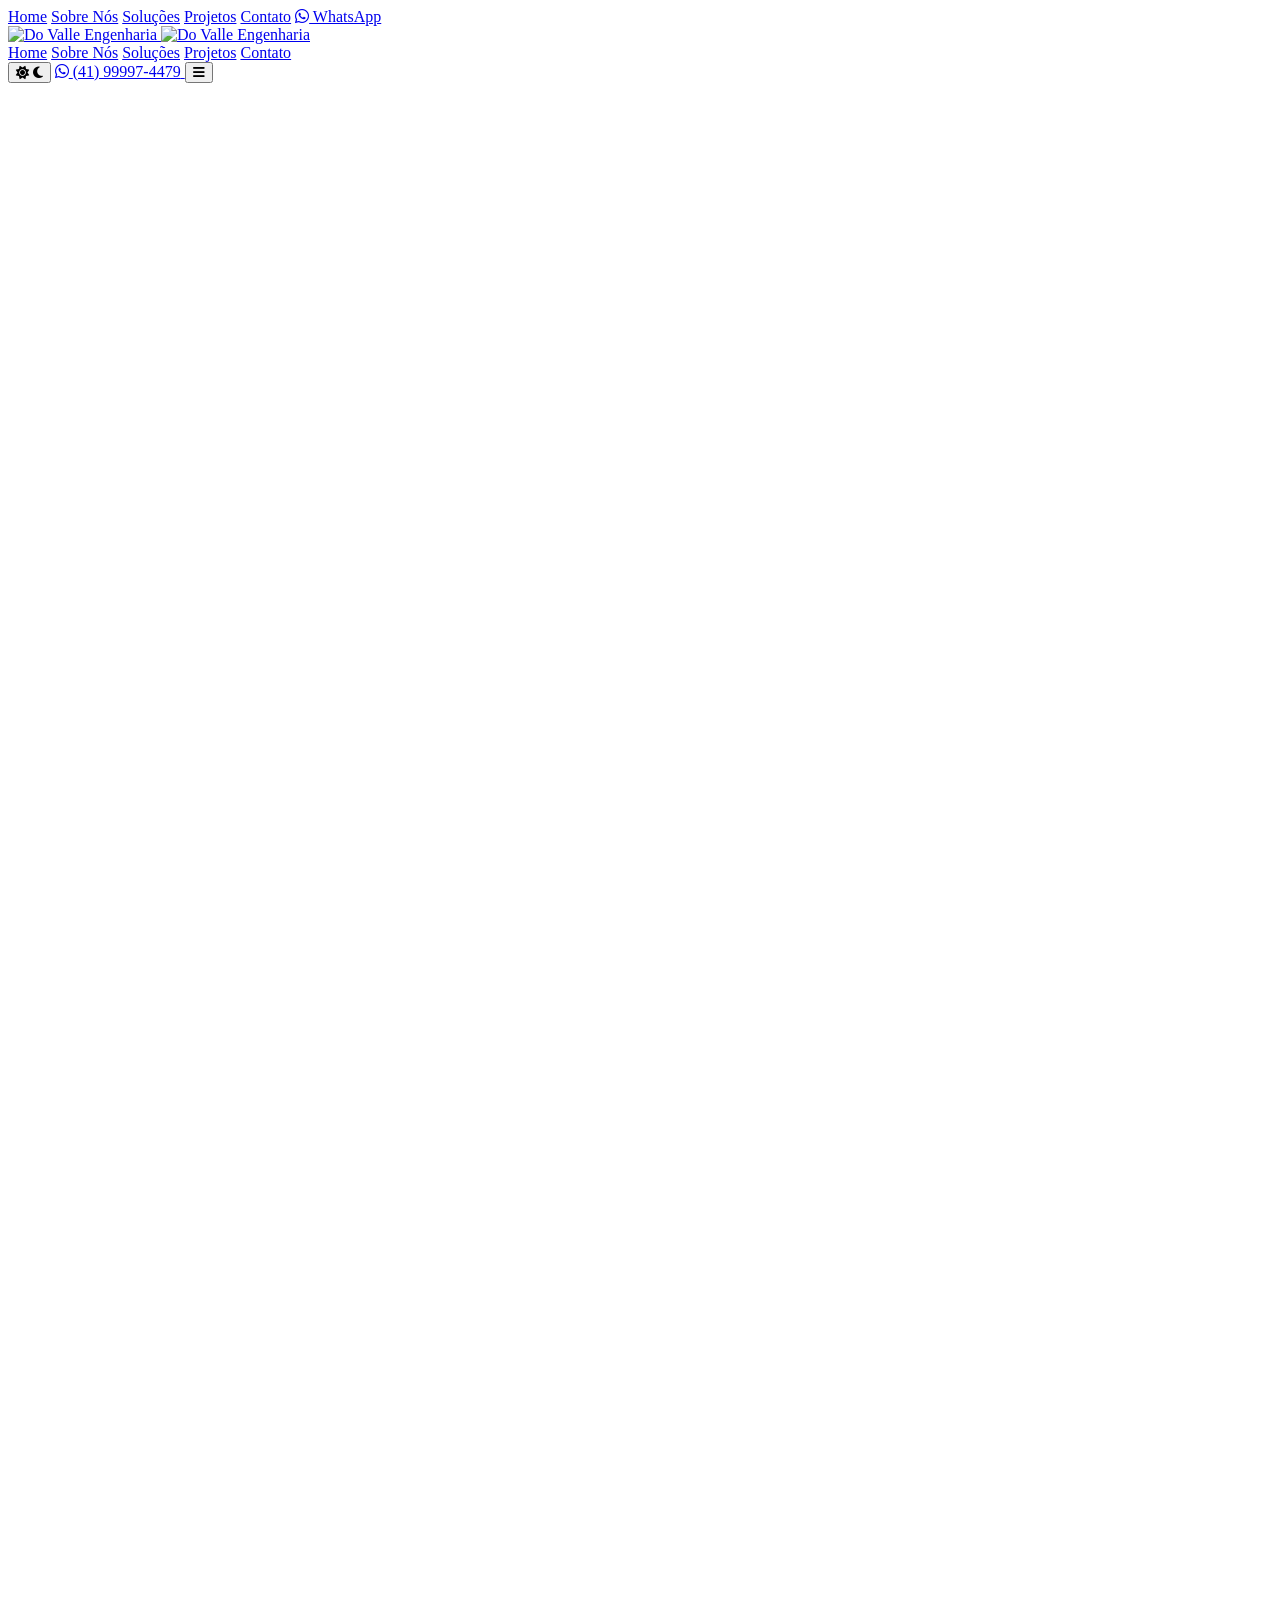
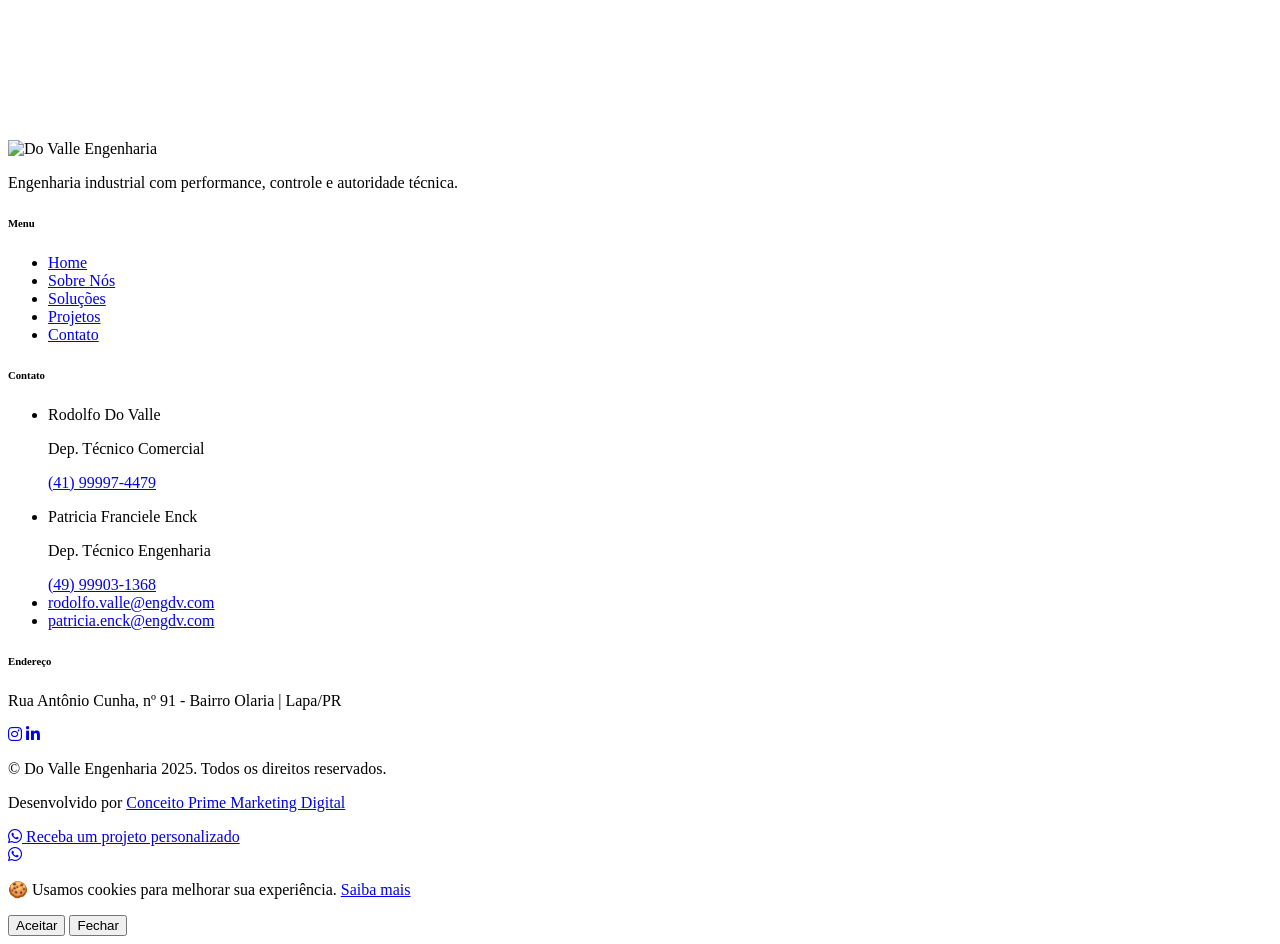
==== public/contato/index.html @ 37b6135a "Site institucional Do Valle Engenharia — versão completa Estrutura em public/ (Cloudflare Pages), de" ====
<!DOCTYPE html>
<html lang="pt-BR" class="scroll-smooth dark">
<head>
  <meta charset="UTF-8" />
  <meta name="viewport" content="width=device-width, initial-scale=1.0" />
  <title>Contato - Do Valle Engenharia</title>
  <meta name="description" content="Entre em contato com a Do Valle Engenharia. Formulário, WhatsApp, visita técnica e endereço em Lapa/PR. Solicite uma proposta personalizada." />
  <link rel="icon" type="image/png" href="/assets/favicon.png" />
  <link rel="preload" href="/assets/fonts/big-shoulders-display.woff2" as="font" type="font/woff2" crossorigin />
  <link rel="preload" href="/assets/fonts/archivo.woff2" as="font" type="font/woff2" crossorigin />
  <link rel="stylesheet" href="https://cdnjs.cloudflare.com/ajax/libs/font-awesome/6.4.0/css/all.min.css" />
  <link rel="stylesheet" href="https://unpkg.com/aos@2.3.1/dist/aos.css" />
  <link rel="stylesheet" href="/assets/css/custom.css" />
  <script src="https://cdn.tailwindcss.com"></script>
  <script>
    tailwind.config = {
      darkMode: 'class',
      theme: {
        extend: {
          colors: {
            primary: '#6EC1E4',
            'primary-dark': '#263A99',
            'primary-hover': '#97B4DE',
            navy: '#0E1947',
            surface: '#263A99',
            cream: '#F0EBE5',
          },
          fontFamily: {
            heading: ['Big Shoulders Display', 'sans-serif'],
            body: ['Archivo', 'sans-serif'],
          },
          maxWidth: { site: '1300px' },
          boxShadow: {
            glow: '0 0 32px rgba(110, 193, 228, 0.25)',
            card: '0 1px 2px rgba(14,25,71,0.04), 0 8px 24px rgba(14,25,71,0.06)',
            'card-hover': '0 4px 12px rgba(14,25,71,0.08), 0 20px 48px rgba(14,25,71,0.14)',
          },
          animation: { 'pulse-soft': 'pulse-soft 2s ease-in-out infinite' },
          keyframes: {
            'pulse-soft': {
              '0%, 100%': { transform: 'scale(1)', boxShadow: '0 0 0 0 rgba(110, 193, 228, 0.4)' },
              '50%': { transform: 'scale(1.03)', boxShadow: '0 0 0 8px rgba(110, 193, 228, 0)' },
            },
          },
        },
      },
    };
  </script>
</head>
<body class="flex min-h-screen flex-col font-body bg-cream text-navy antialiased dark:bg-navy dark:text-white">

  <!-- Overlay mobile -->
  <div id="overlay" class="fixed inset-0 z-40 hidden bg-black/50 opacity-0 transition-opacity duration-300"></div>

  <!-- Drawer mobile -->
  <aside id="mobile-menu" class="fixed inset-y-0 right-0 z-50 w-72 transform translate-x-full bg-cream shadow-2xl transition-transform duration-300 ease-in-out dark:bg-navy">
    <div class="mt-20 flex flex-col gap-6 p-8">
      <a href="/" class="mobile-link text-xl font-heading font-medium hover:text-primary transition">Home</a>
      <a href="/sobre-nos/" class="mobile-link text-xl font-heading font-medium hover:text-primary transition">Sobre Nós</a>
      <a href="/solucoes/" class="mobile-link text-xl font-heading font-medium hover:text-primary transition">Soluções</a>
      <a href="/projetos/" class="mobile-link text-xl font-heading font-medium hover:text-primary transition">Projetos</a>
      <a href="/contato/" class="mobile-link text-xl font-heading font-semibold text-primary">Contato</a>
      <a href="https://wa.me/5541999974479?text=Ol%C3%A1%2C%20vim%20pelo%20site%20Do%20Valle%20Engenharia%20e%20gostaria%20de%20mais%20informa%C3%A7%C3%B5es." target="_blank" rel="noopener noreferrer" class="mobile-link mt-4 flex items-center gap-2 bg-primary-dark px-5 py-3 text-sm font-semibold text-white transition hover:bg-primary hover:text-navy">
        <i class="fab fa-whatsapp"></i> WhatsApp
      </a>
    </div>
  </aside>

  <header id="site-header" class="fixed top-0 left-0 right-0 z-50 w-full border-b border-transparent bg-transparent transition-all duration-300">
    <div class="mx-auto flex h-20 max-w-site items-center justify-between px-6">
      <a href="/" class="flex items-center">
        <img src="/assets/logo-white.webp" alt="Do Valle Engenharia" id="logo-light" class="h-11 w-auto md:h-12" width="160" height="48" />
        <img src="/assets/logo-navy.webp" alt="Do Valle Engenharia" id="logo-dark" class="hidden h-11 w-auto md:h-12" width="160" height="48" />
      </a>

      <nav class="hidden items-center gap-8 text-sm font-medium lg:flex" aria-label="Menu principal">
        <a href="/" class="header-nav-link relative text-white transition hover:text-primary after:absolute after:bottom-0 after:left-0 after:h-0.5 after:w-0 after:bg-primary after:transition-all after:duration-300 hover:after:w-full">Home</a>
        <a href="/sobre-nos/" class="header-nav-link relative text-white transition hover:text-primary after:absolute after:bottom-0 after:left-0 after:h-0.5 after:w-0 after:bg-primary after:transition-all after:duration-300 hover:after:w-full">Sobre Nós</a>
        <a href="/solucoes/" class="header-nav-link relative text-white transition hover:text-primary after:absolute after:bottom-0 after:left-0 after:h-0.5 after:w-0 after:bg-primary after:transition-all after:duration-300 hover:after:w-full">Soluções</a>
        <a href="/projetos/" class="header-nav-link relative text-white transition hover:text-primary after:absolute after:bottom-0 after:left-0 after:h-0.5 after:w-0 after:bg-primary after:transition-all after:duration-300 hover:after:w-full">Projetos</a>
        <a href="/contato/" class="header-nav-link nav-active relative text-white after:absolute after:bottom-0 after:left-0 after:h-0.5 after:w-full after:bg-primary">Contato</a>
      </nav>

      <div class="flex items-center gap-2">
        <button type="button" onclick="toggleTheme()" aria-label="Alternar tema" class="header-icon-btn flex h-10 w-10 text-white items-center justify-center transition hover:text-primary">
          <i id="icon-sun" class="hidden fas fa-sun text-base"></i>
          <i id="icon-moon" class="fas fa-moon text-base"></i>
        </button>
        <a href="https://wa.me/5541999974479?text=Ol%C3%A1%2C%20vim%20pelo%20site%20Do%20Valle%20Engenharia%20e%20gostaria%20de%20mais%20informa%C3%A7%C3%B5es." target="_blank" rel="noopener noreferrer" class="header-wa-btn hidden items-center gap-2 border border-white/40 py-1.5 text-white pl-2 pr-4 transition hover:border-primary/50 sm:flex">
          <span class="flex h-9 w-9 items-center justify-center bg-primary"><i class="fab fa-whatsapp text-sm text-navy"></i></span>
          <span class="text-sm font-semibold">(41) 99997-4479</span>
        </a>
        <button id="menu-toggle" type="button" class="flex h-10 w-10 items-center justify-center text-white lg:hidden" aria-label="Abrir menu">
          <i class="fas fa-bars text-lg"></i>
        </button>
      </div>
    </div>
  </header>

  <main class="flex-1">
    <!-- Hero -->
    <section class="relative flex min-h-[50vh] items-center overflow-hidden bg-gradient-to-br from-surface via-navy to-navy pt-20">
      <div class="absolute inset-0 bg-cover bg-center opacity-30" style="background-image:url('/assets/planta-industrial.webp')"></div>
      <div class="absolute inset-0 bg-[radial-gradient(ellipse_at_70%_30%,rgba(110,193,228,0.15)_0%,transparent_60%),radial-gradient(ellipse_at_20%_80%,rgba(38,58,153,0.4)_0%,transparent_50%)]"></div>
      <div class="absolute inset-0 bg-gradient-to-r from-navy/90 via-navy/70 to-transparent"></div>
      <div class="relative z-10 mx-auto w-full max-w-site px-6 py-16 md:py-20">
        <h1 class="mb-6 max-w-3xl font-heading text-4xl font-extrabold leading-tight tracking-tight text-white md:text-6xl" data-aos="fade-up">
          Contato
        </h1>
        <p class="mb-8 max-w-2xl text-lg leading-relaxed text-white/80" data-aos="fade-up" data-aos-delay="100">
          Estamos prontos para ouvir sua demanda, agendar uma visita técnica e apresentar a melhor solução em engenharia industrial.
        </p>
        <a href="https://wa.me/5541999974479?text=Ol%C3%A1%2C%20vim%20pelo%20site%20Do%20Valle%20Engenharia%20e%20gostaria%20de%20mais%20informa%C3%A7%C3%B5es." target="_blank" rel="noopener noreferrer" class="group inline-flex animate-pulse-soft items-center gap-3 bg-primary px-8 py-4 font-heading font-bold tracking-tight text-navy shadow-xl shadow-primary/50 ring-2 ring-primary/20 transition-all duration-300 hover:scale-110 hover:shadow-2xl hover:shadow-primary/60" data-aos="fade-up" data-aos-delay="200">
          Fale agora pelo WhatsApp
          <span class="transition-transform duration-300 group-hover:translate-x-2"><i class="fas fa-arrow-right"></i></span>
        </a>
      </div>
    </section>

    <!-- Formulário e Canais -->
    <section class="py-24 md:py-28">
      <div class="mx-auto max-w-site px-6">
        <div class="grid grid-cols-1 gap-12 lg:grid-cols-2">
          <!-- Formulário -->
          <div data-aos="fade-right">
            <p class="mb-3 flex items-center gap-2 text-sm font-semibold text-primary"><i class="fas fa-circle-dot text-xs"></i> Envie sua mensagem</p>
            <h2 class="mb-8 font-heading text-3xl font-extrabold tracking-tight">Solicite uma <span class="text-primary">proposta</span></h2>
            <form id="contact-form" class="space-y-5">
              <div>
                <label for="nome" class="mb-1.5 block text-sm font-medium">Nome</label>
                <input type="text" id="nome" name="nome" required placeholder="Seu nome completo" class="w-full border border-primary/20 bg-white px-4 py-3 text-sm transition focus:border-primary focus:outline-none focus:ring-2 focus:ring-primary/20 dark:bg-surface/40 dark:text-white dark:backdrop-blur-xl" />
              </div>
              <div>
                <label for="email" class="mb-1.5 block text-sm font-medium">E-mail</label>
                <input type="email" id="email" name="email" required placeholder="seu@email.com" class="w-full border border-primary/20 bg-white px-4 py-3 text-sm transition focus:border-primary focus:outline-none focus:ring-2 focus:ring-primary/20 dark:bg-surface/40 dark:text-white dark:backdrop-blur-xl" />
              </div>
              <div>
                <label for="telefone" class="mb-1.5 block text-sm font-medium">Telefone</label>
                <input type="tel" id="telefone" name="telefone" required placeholder="(00) 00000-0000" class="w-full border border-primary/20 bg-white px-4 py-3 text-sm transition focus:border-primary focus:outline-none focus:ring-2 focus:ring-primary/20 dark:bg-surface/40 dark:text-white dark:backdrop-blur-xl" />
              </div>
              <div>
                <label for="empresa" class="mb-1.5 block text-sm font-medium">Empresa</label>
                <input type="text" id="empresa" name="empresa" placeholder="Nome da empresa" class="w-full border border-primary/20 bg-white px-4 py-3 text-sm transition focus:border-primary focus:outline-none focus:ring-2 focus:ring-primary/20 dark:bg-surface/40 dark:text-white dark:backdrop-blur-xl" />
              </div>
              <div>
                <label for="mensagem" class="mb-1.5 block text-sm font-medium">Mensagem</label>
                <textarea id="mensagem" name="mensagem" required rows="5" placeholder="Descreva sua demanda ou projeto..." class="w-full resize-none border border-primary/20 bg-white px-4 py-3 text-sm transition focus:border-primary focus:outline-none focus:ring-2 focus:ring-primary/20 dark:bg-surface/40 dark:text-white dark:backdrop-blur-xl"></textarea>
              </div>
              <button type="submit" class="group w-full inline-flex items-center justify-center gap-2 bg-primary-dark py-4 text-sm font-semibold text-white transition hover:bg-primary hover:text-navy sm:w-auto sm:px-10"><i class="fab fa-whatsapp text-lg"></i> Enviar via WhatsApp</button>
            </form>
          </div>

          <!-- Canais de contato -->
          <div data-aos="fade-left">
            <p class="mb-3 flex items-center gap-2 text-sm font-semibold text-primary"><i class="fas fa-circle-dot text-xs"></i> Outros canais</p>
            <h2 class="mb-8 font-heading text-3xl font-extrabold tracking-tight">Como podemos <span class="text-primary">ajudar</span></h2>
            <div class="space-y-4">
              <a href="https://wa.me/5541999974479?text=Ol%C3%A1%2C%20vim%20pelo%20site%20Do%20Valle%20Engenharia%20e%20gostaria%20de%20mais%20informa%C3%A7%C3%B5es." target="_blank" rel="noopener noreferrer" class="group flex items-center gap-4 border border-primary/15 bg-white p-5 transition-all duration-300 hover:-translate-y-0.5 hover:border-primary/30 hover:shadow-card-hover dark:bg-surface/40 dark:backdrop-blur-xl">
                <span class="flex h-12 w-12 shrink-0 items-center justify-center bg-primary/15 text-primary transition group-hover:bg-primary group-hover:text-navy"><i class="fab fa-whatsapp text-xl"></i></span>
                <div>
                  <p class="font-heading font-bold">WhatsApp</p>
                  <p class="text-sm text-primary-dark dark:text-white/70">(41) 99997-4479 — Atendimento direto com engenheiro</p>
                </div>
              </a>

              <a href="/projetos/" class="group flex items-center gap-4 border border-primary/15 bg-white p-5 transition-all duration-300 hover:-translate-y-0.5 hover:border-primary/30 hover:shadow-card-hover dark:bg-surface/40 dark:backdrop-blur-xl">
                <span class="flex h-12 w-12 shrink-0 items-center justify-center bg-primary/15 text-primary transition group-hover:bg-primary group-hover:text-navy"><i class="fas fa-folder-open text-xl"></i></span>
                <div>
                  <p class="font-heading font-bold">Portfólio de projetos</p>
                  <p class="text-sm text-primary-dark dark:text-white/70">Conheça nossos cases em energia, saneamento e industrial</p>
                </div>
              </a>

              <a href="https://wa.me/5541999974479?text=Ol%C3%A1%2C%20vim%20pelo%20site%20Do%20Valle%20Engenharia%20e%20gostaria%20de%20agendar%20uma%20visita%20t%C3%A9cnica." target="_blank" rel="noopener noreferrer" class="group flex items-center gap-4 border border-primary/15 bg-white p-5 transition-all duration-300 hover:-translate-y-0.5 hover:border-primary/30 hover:shadow-card-hover dark:bg-surface/40 dark:backdrop-blur-xl">
                <span class="flex h-12 w-12 shrink-0 items-center justify-center bg-primary/15 text-primary transition group-hover:bg-primary group-hover:text-navy"><i class="fas fa-hard-hat text-xl"></i></span>
                <div>
                  <p class="font-heading font-bold">Visita técnica</p>
                  <p class="text-sm text-primary-dark dark:text-white/70">Agendamos visita em planta para levantamento e diagnóstico presencial</p>
                </div>
              </a>

              <a href="https://linkedin.com" target="_blank" rel="noopener noreferrer" class="group flex items-center gap-4 border border-primary/15 bg-white p-5 transition-all duration-300 hover:-translate-y-0.5 hover:border-primary/30 hover:shadow-card-hover dark:bg-surface/40 dark:backdrop-blur-xl">
                <span class="flex h-12 w-12 shrink-0 items-center justify-center bg-primary/15 text-primary transition group-hover:bg-primary group-hover:text-navy"><i class="fab fa-linkedin-in text-xl"></i></span>
                <div>
                  <p class="font-heading font-bold">LinkedIn</p>
                  <p class="text-sm text-primary-dark dark:text-white/70">Acompanhe nossas atualizações e cases no LinkedIn</p>
                </div>
              </a>
            </div>

            <div class="mt-8 border border-primary/15 bg-white p-6 dark:bg-surface/40 dark:backdrop-blur-xl">
              <h3 class="mb-4 font-heading font-bold">Equipe comercial e técnica</h3>
              <ul class="space-y-3 text-sm text-primary-dark dark:text-white/70">
                <li><p class="font-semibold text-navy dark:text-white">Rodolfo Do Valle</p><p class="text-xs">Dep. Técnico Comercial — <a href="https://wa.me/5541999974479" class="text-primary hover:underline">(41) 99997-4479</a></p></li>
                <li><p class="font-semibold text-navy dark:text-white">Patricia Franciele Enck</p><p class="text-xs">Dep. Técnico Engenharia — <a href="https://wa.me/5549999031368" class="text-primary hover:underline">(49) 99903-1368</a></p></li>
              </ul>
            </div>
          </div>
        </div>
      </div>
    </section>

    <!-- Mapa -->
    <section class="pb-24 md:pb-28">
      <div class="mx-auto max-w-site px-6">
        <div class="overflow-hidden border border-primary/20" data-aos="fade-up">
          <div class="grid grid-cols-1 lg:grid-cols-3">
            <div class="flex flex-col justify-center bg-cream p-8 dark:bg-surface/60 dark:backdrop-blur-xl lg:p-10">
              <h2 class="mb-4 font-heading text-2xl font-bold">Nossa sede</h2>
              <address class="not-italic text-sm leading-relaxed text-primary-dark dark:text-white/70">
                <p class="mb-2 font-semibold text-navy dark:text-white">Do Valle Engenharia</p>
                <p>Rua Antônio Cunha, nº 91</p>
                <p>Bairro Olaria — Lapa/PR</p>
                <p class="mt-4"><a href="mailto:rodolfo.valle@engdv.com" class="text-primary hover:underline">rodolfo.valle@engdv.com</a></p>
              </address>
              <a href="https://maps.google.com/maps?q=Rua+Ant%C3%B4nio+Cunha,+91,+Lapa,+PR" target="_blank" rel="noopener noreferrer" class="group mt-6 inline-flex w-fit items-center gap-2 border-2 border-primary/50 px-6 py-3 font-heading font-bold text-navy transition-all duration-300 hover:border-primary hover:bg-primary hover:shadow-lg hover:shadow-primary/40">Como chegar <span class="transition-transform group-hover:translate-x-2"><i class="fas fa-arrow-right"></i></span></a>
            </div>
            <div class="lg:col-span-2">
              <iframe
                title="Localização Do Valle Engenharia"
                src="https://maps.google.com/maps?q=Rua+Ant%C3%B4nio+Cunha,+91,+Lapa,+PR&t=&z=15&ie=UTF8&iwloc=&output=embed"
                width="100%"
                height="350"
                style="border:0;"
                allowfullscreen=""
                loading="lazy"
                referrerpolicy="no-referrer-when-downgrade"
                class="h-[350px] w-full grayscale transition-all duration-500 hover:grayscale-0"
              ></iframe>
            </div>
          </div>
        </div>
      </div>
    </section>
  </main>

  <footer class="mx-4 mb-4 border border-b-0 border-primary/25 bg-surface px-8 pb-8 pt-16 text-white md:mx-6 md:px-16">
    <div class="mx-auto grid max-w-site grid-cols-1 gap-10 md:grid-cols-2 lg:grid-cols-4">
      <div>
        <div class="mb-4 flex items-center gap-3">
          <img src="/assets/logo-white.webp" alt="Do Valle Engenharia" class="h-9 w-auto" width="120" height="36" />
        </div>
        <p class="text-sm text-white/80">Engenharia industrial com performance, controle e autoridade técnica.</p>
      </div>
      <div>
        <h6 class="mb-4 font-heading font-bold">Menu</h6>
        <ul class="space-y-2 text-sm text-white/80">
          <li><a href="/" class="transition hover:text-primary">Home</a></li>
          <li><a href="/sobre-nos/" class="transition hover:text-primary">Sobre Nós</a></li>
          <li><a href="/solucoes/" class="transition hover:text-primary">Soluções</a></li>
          <li><a href="/projetos/" class="transition hover:text-primary">Projetos</a></li>
          <li><a href="/contato/" class="transition hover:text-primary">Contato</a></li>
        </ul>
      </div>
      <div>
        <h6 class="mb-4 font-heading font-bold">Contato</h6>
        <ul class="space-y-3 text-sm text-white/80">
          <li><p class="font-semibold text-white">Rodolfo Do Valle</p><p class="text-xs">Dep. Técnico Comercial</p><a href="https://wa.me/5541999974479" class="hover:text-primary">(41) 99997-4479</a></li>
          <li><p class="font-semibold text-white">Patricia Franciele Enck</p><p class="text-xs">Dep. Técnico Engenharia</p><a href="https://wa.me/5549999031368" class="hover:text-primary">(49) 99903-1368</a></li>
          <li><a href="mailto:rodolfo.valle@engdv.com" class="hover:text-primary">rodolfo.valle@engdv.com</a></li>
          <li><a href="mailto:patricia.enck@engdv.com" class="hover:text-primary">patricia.enck@engdv.com</a></li>
        </ul>
      </div>
      <div>
        <h6 class="mb-4 font-heading font-bold">Endereço</h6>
        <p class="mb-4 text-sm text-white/80">Rua Antônio Cunha, nº 91 - Bairro Olaria | Lapa/PR</p>
        <div class="flex gap-3">
          <a href="https://instagram.com" target="_blank" rel="noopener noreferrer" aria-label="Instagram" class="flex h-9 w-9 items-center justify-center border border-primary/30 bg-primary/15 text-primary transition hover:bg-primary/25"><i class="fab fa-instagram text-xs"></i></a>
          <a href="https://linkedin.com" target="_blank" rel="noopener noreferrer" aria-label="LinkedIn" class="flex h-9 w-9 items-center justify-center border border-primary/30 bg-primary/15 text-primary transition hover:bg-primary/25"><i class="fab fa-linkedin-in text-xs"></i></a>
        </div>
      </div>
    </div>
    <div class="mx-auto mt-10 h-px max-w-site bg-gradient-to-r from-transparent via-primary/40 to-transparent"></div>
    <div class="mx-auto mt-6 flex max-w-site flex-col items-center justify-between gap-3 text-xs text-white/80 md:flex-row">
      <p>&copy; Do Valle Engenharia 2025. Todos os direitos reservados.</p>
      <p>Desenvolvido por <a href="https://conceitoprime.com.br" target="_blank" rel="noopener noreferrer" class="text-primary hover:underline">Conceito Prime Marketing Digital</a></p>
    </div>
  </footer>

  <!-- CTA mobile -->
  <div class="fixed bottom-0 left-0 right-0 z-40 border-t border-primary/20 bg-cream/95 p-4 backdrop-blur-xl dark:bg-navy/95 lg:hidden">
    <a href="https://wa.me/5541999974479?text=Ol%C3%A1%2C%20vim%20pelo%20site%20Do%20Valle%20Engenharia%20e%20gostaria%20de%20mais%20informa%C3%A7%C3%B5es." target="_blank" rel="noopener noreferrer" class="flex items-center justify-center gap-3 bg-primary-dark py-4 text-sm font-heading font-bold tracking-tight text-white shadow-xl shadow-black/30 transition-all duration-300 hover:bg-primary hover:text-navy"><i class="fab fa-whatsapp text-lg"></i> Receba um projeto personalizado</a>
  </div>

  <!-- WhatsApp flutuante -->
  <a href="https://wa.me/5541999974479?text=Ol%C3%A1%2C%20vim%20pelo%20site%20Do%20Valle%20Engenharia%20e%20gostaria%20de%20mais%20informa%C3%A7%C3%B5es." target="_blank" rel="noopener noreferrer" aria-label="Falar no WhatsApp" class="fixed bottom-6 right-6 z-40 hidden h-16 w-16 items-center justify-center bg-primary-dark text-white shadow-2xl shadow-black/40 ring-4 ring-primary/20 transition-all duration-300 hover:scale-110 hover:bg-primary hover:text-navy lg:flex">
    <i class="fab fa-whatsapp text-3xl"></i>
  </a>

  <!-- LGPD -->
  <div id="lgpd-popup" class="fixed bottom-4 left-4 z-50 max-w-xs translate-y-4 border border-primary/20 bg-white/90 p-4 opacity-0 shadow-2xl backdrop-blur-xl transition-all duration-500 dark:bg-navy/90">
    <p class="text-xs leading-relaxed text-primary-dark dark:text-white/70">🍪 Usamos cookies para melhorar sua experiência. <a href="#" class="text-primary underline">Saiba mais</a></p>
    <div class="mt-3 flex gap-2">
      <button onclick="acceptLGPD()" class="flex-1 bg-primary-dark py-2 text-xs font-medium text-white transition hover:bg-primary hover:text-navy">Aceitar</button>
      <button onclick="closeLGPD()" class="flex-1 border border-primary/30 py-2 text-xs transition hover:bg-primary/10">Fechar</button>
    </div>
  </div>

  <script src="https://unpkg.com/aos@2.3.1/dist/aos.js"></script>
  <script src="/assets/js/main.js"></script>
</body>
</html>
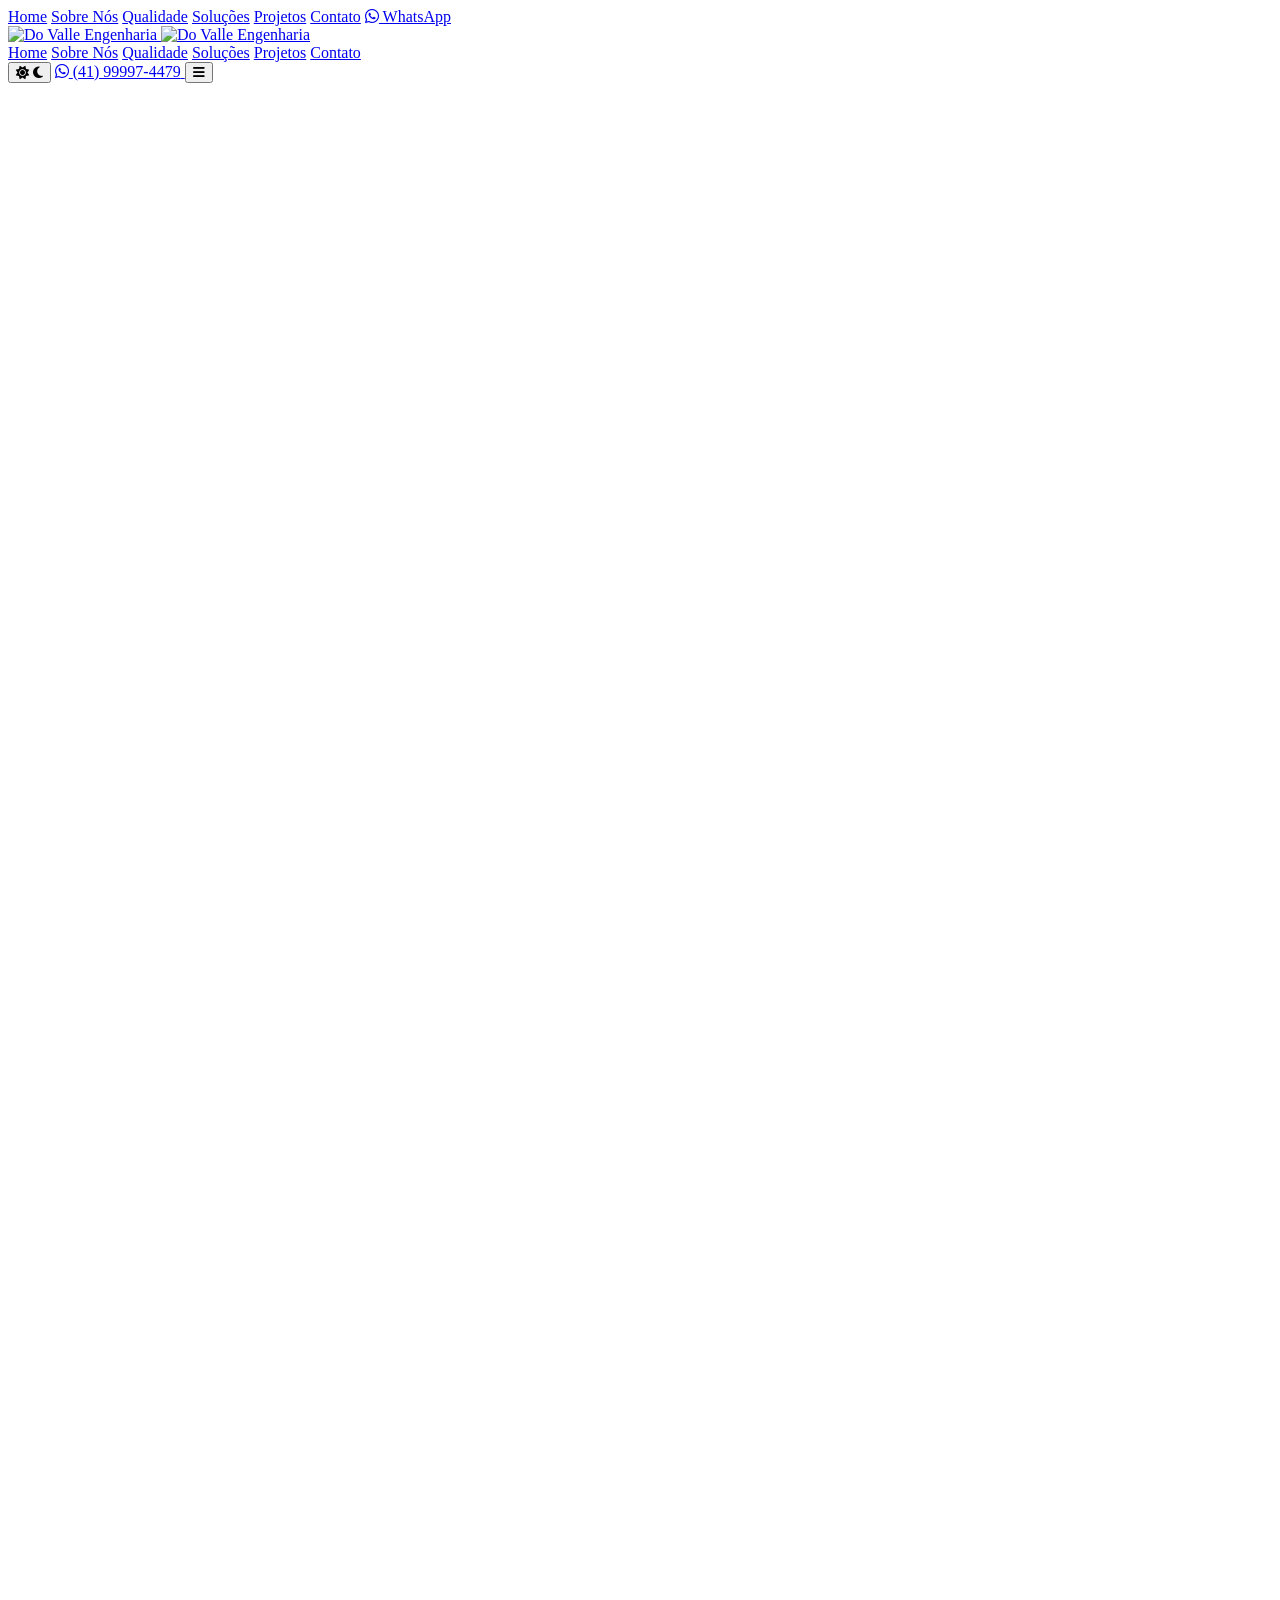
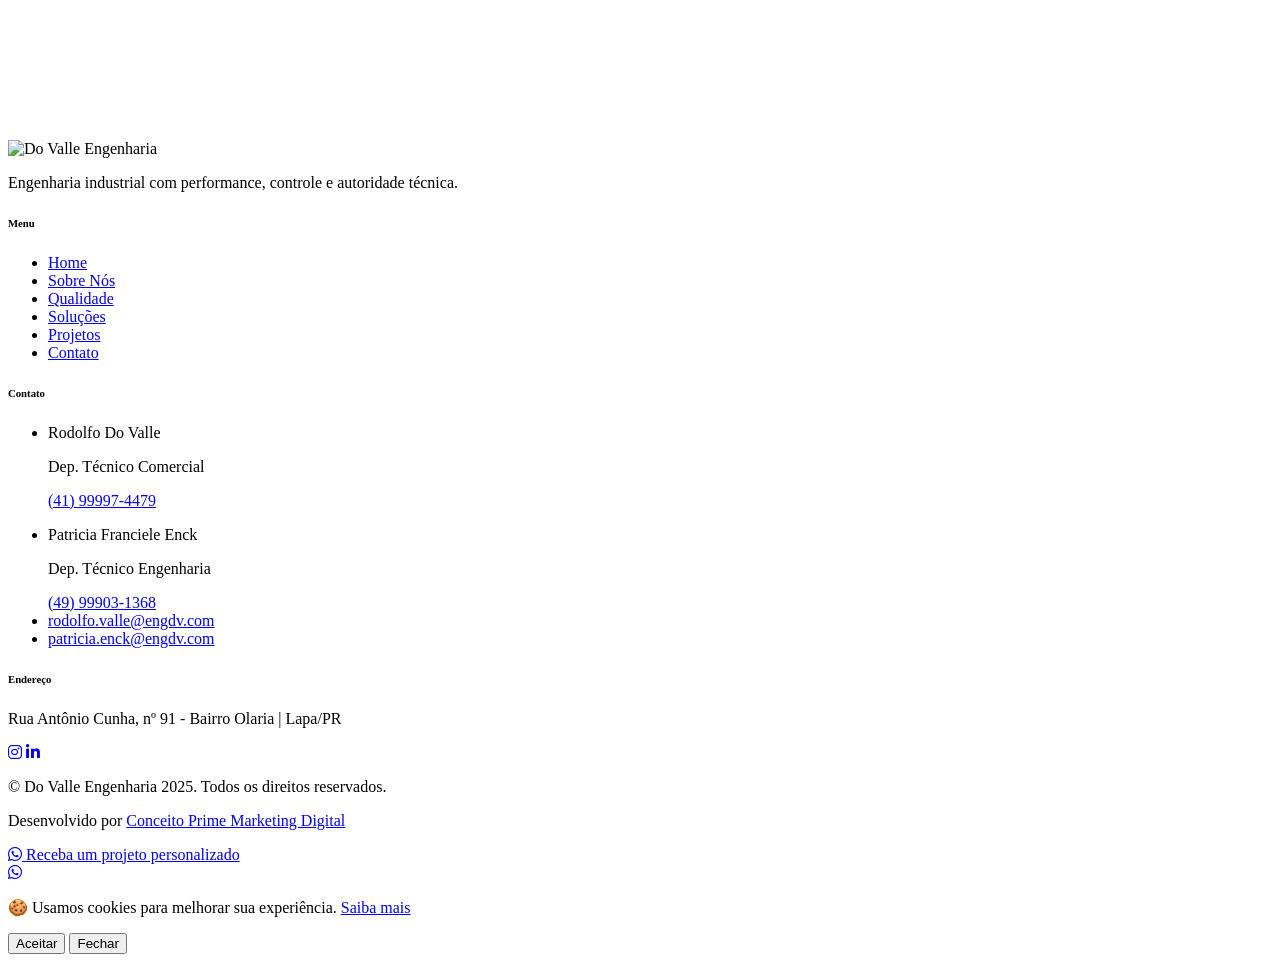
==== commit baf96fe7: "Aplica os ajustes pedidos pela cliente Troca as imagens dos cases de PCH e ETE (a escada amarela per" ====
--- a/public/contato/index.html
+++ b/public/contato/index.html
@@ -57,6 +57,7 @@
     <div class="mt-20 flex flex-col gap-6 p-8">
       <a href="/" class="mobile-link text-xl font-heading font-medium hover:text-primary transition">Home</a>
       <a href="/sobre-nos/" class="mobile-link text-xl font-heading font-medium hover:text-primary transition">Sobre Nós</a>
+      <a href="/qualidade/" class="mobile-link text-xl font-heading font-medium hover:text-primary transition">Qualidade</a>
       <a href="/solucoes/" class="mobile-link text-xl font-heading font-medium hover:text-primary transition">Soluções</a>
       <a href="/projetos/" class="mobile-link text-xl font-heading font-medium hover:text-primary transition">Projetos</a>
       <a href="/contato/" class="mobile-link text-xl font-heading font-semibold text-primary">Contato</a>
@@ -76,6 +77,7 @@
       <nav class="hidden items-center gap-8 text-sm font-medium lg:flex" aria-label="Menu principal">
         <a href="/" class="header-nav-link relative text-white transition hover:text-primary after:absolute after:bottom-0 after:left-0 after:h-0.5 after:w-0 after:bg-primary after:transition-all after:duration-300 hover:after:w-full">Home</a>
         <a href="/sobre-nos/" class="header-nav-link relative text-white transition hover:text-primary after:absolute after:bottom-0 after:left-0 after:h-0.5 after:w-0 after:bg-primary after:transition-all after:duration-300 hover:after:w-full">Sobre Nós</a>
+        <a href="/qualidade/" class="header-nav-link relative text-white transition hover:text-primary after:absolute after:bottom-0 after:left-0 after:h-0.5 after:w-0 after:bg-primary after:transition-all after:duration-300 hover:after:w-full">Qualidade</a>
         <a href="/solucoes/" class="header-nav-link relative text-white transition hover:text-primary after:absolute after:bottom-0 after:left-0 after:h-0.5 after:w-0 after:bg-primary after:transition-all after:duration-300 hover:after:w-full">Soluções</a>
         <a href="/projetos/" class="header-nav-link relative text-white transition hover:text-primary after:absolute after:bottom-0 after:left-0 after:h-0.5 after:w-0 after:bg-primary after:transition-all after:duration-300 hover:after:w-full">Projetos</a>
         <a href="/contato/" class="header-nav-link nav-active relative text-white after:absolute after:bottom-0 after:left-0 after:h-0.5 after:w-full after:bg-primary">Contato</a>
@@ -247,6 +249,7 @@
         <ul class="space-y-2 text-sm text-white/80">
           <li><a href="/" class="transition hover:text-primary">Home</a></li>
           <li><a href="/sobre-nos/" class="transition hover:text-primary">Sobre Nós</a></li>
+          <li><a href="/qualidade/" class="transition hover:text-primary">Qualidade</a></li>
           <li><a href="/solucoes/" class="transition hover:text-primary">Soluções</a></li>
           <li><a href="/projetos/" class="transition hover:text-primary">Projetos</a></li>
           <li><a href="/contato/" class="transition hover:text-primary">Contato</a></li>
